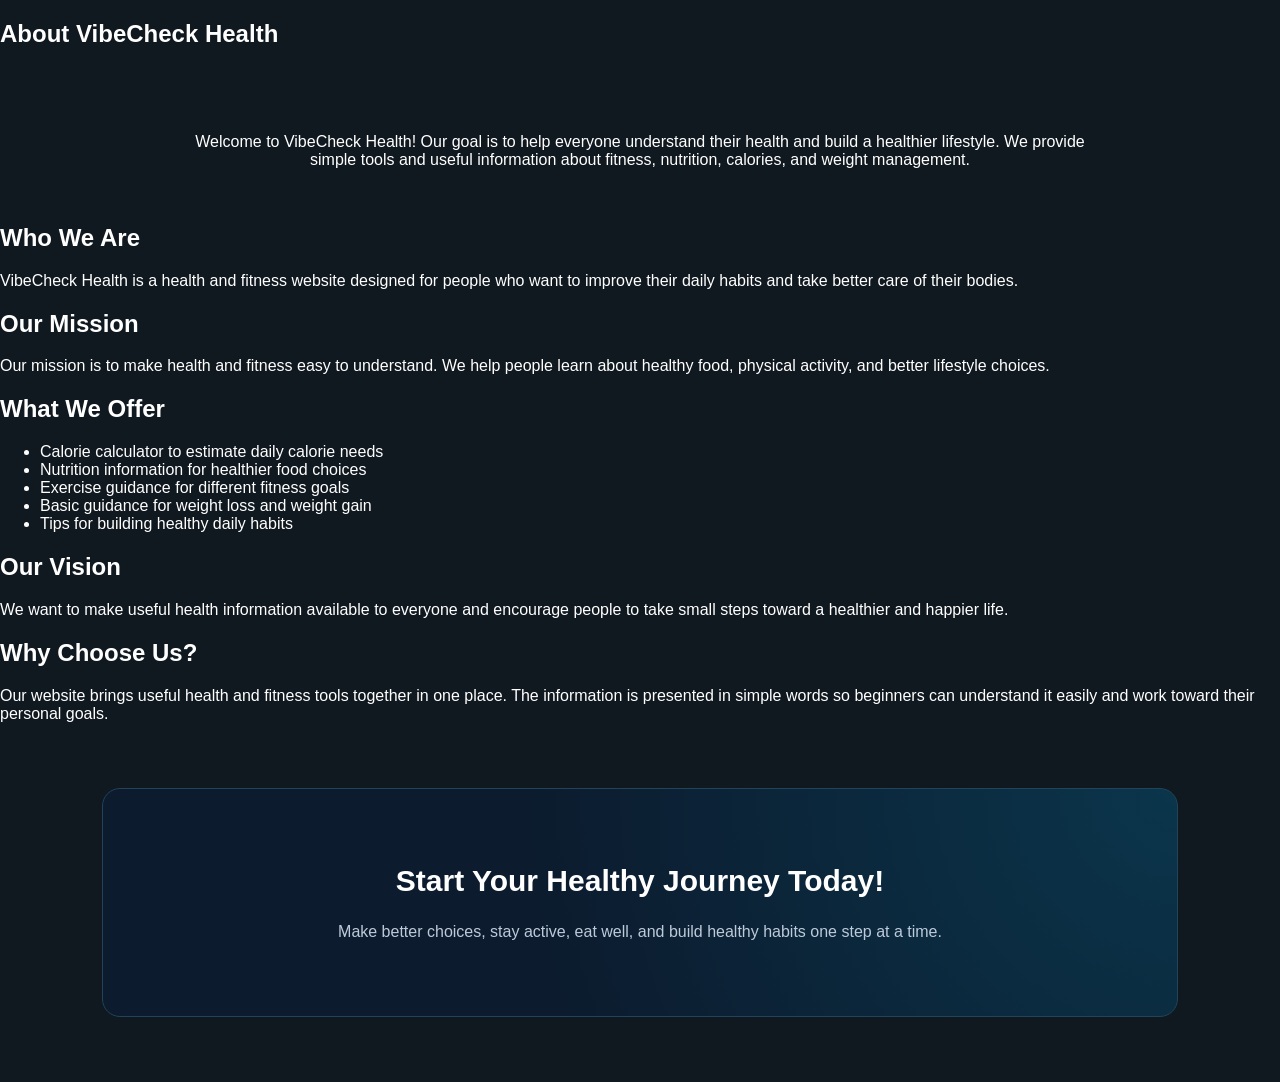
==== About.html @ 2c93c60a "initial committ" ====
<!DOCTYPE html>
<html lang="en">
<head>
    <meta charset="UTF-8">
    <meta name="viewport" content="width=device-width, initial-scale=1.0">
    <title>About</title>
    <link rel="stylesheet" href="style.css">
</head>
<body>
    
<!DOCTYPE html>
<html lang="en">
<head>
    <meta charset="UTF-8">
    <meta name="viewport" content="width=device-width, initial-scale=1.0">
    <title>About Us | VibeCheck Health</title>
    <link rel="stylesheet" href="style.css">
</head>

<body>

    <section class="about-section">

        <div class="about-container">

            <h1>About <span>VibeCheck Health</span></h1>

            <p class="about-intro">
                Welcome to VibeCheck Health! Our goal is to help everyone
                understand their health and build a healthier lifestyle.
                We provide simple tools and useful information about fitness,
                nutrition, calories, and weight management.
            </p>

            <div class="about-content">

                <div class="about-box">
                    <h2>Who We Are</h2>
                    <p>
                        VibeCheck Health is a health and fitness website
                        designed for people who want to improve their daily
                        habits and take better care of their bodies.
                    </p>
                </div>

                <div class="about-box">
                    <h2>Our Mission</h2>
                    <p>
                        Our mission is to make health and fitness easy to
                        understand. We help people learn about healthy food,
                        physical activity, and better lifestyle choices.
                    </p>
                </div>

                <div class="about-box">
                    <h2>What We Offer</h2>
                    <ul>
                        <li>Calorie calculator to estimate daily calorie needs</li>
                        <li>Nutrition information for healthier food choices</li>
                        <li>Exercise guidance for different fitness goals</li>
                        <li>Basic guidance for weight loss and weight gain</li>
                        <li>Tips for building healthy daily habits</li>
                    </ul>
                </div>

                <div class="about-box">
                    <h2>Our Vision</h2>
                    <p>
                        We want to make useful health information available
                        to everyone and encourage people to take small steps
                        toward a healthier and happier life.
                    </p>
                </div>

                <div class="about-box">
                    <h2>Why Choose Us?</h2>
                    <p>
                        Our website brings useful health and fitness tools
                        together in one place. The information is presented
                        in simple words so beginners can understand it easily
                        and work toward their personal goals.
                    </p>
                </div>

            </div>

            <div class="about-cta">
                <h2>Start Your Healthy Journey Today!</h2>
                <p>
                    Make better choices, stay active, eat well, and build
                    healthy habits one step at a time.
                </p>
          
           

    </section>

</body>
</html>


    
</body>
</html>
---- style.css ----
/* Professional Health & Fitness Background */

body {
    background: linear-gradient(
        135deg,
        #07111F 0%,
        #102A43 45%,
        #123B4A 100%
    );
    background-color: #07111F;
    background-attachment: fixed;
    transition: background 0.4s ease;
}

/* Professional Health & Fitness Navbar */

.navbar {
    display: flex;
    justify-content: space-between;
    align-items: center;
    padding: 18px 6%;
    background: #081522;
    border-bottom: 1px solid rgba(0, 212, 170, 0.2);
    font-family: Arial, sans-serif;
}

.nav-links,
.nav-buttons {
    display: flex;
    align-items: center;
    gap: 28px;
}

.nav-link {
    color: #DCE7F0;
    text-decoration: none;
    font-size: 15px;
    font-weight: 600;
    position: relative;
    transition: color 0.3s ease;
}

.nav-link::after {
    content: "";
    position: absolute;
    left: 0;
    bottom: -7px;
    width: 0;
    height: 2px;
    background: #00D4AA;
    transition: width 0.3s ease;
}

.nav-link:hover {
    color: #00D4AA;
}

.nav-link:hover::after {
    width: 100%;
}

.btn-signin,
.btn-register {
    padding: 10px 19px;
    border-radius: 8px;
    text-decoration: none;
    font-size: 14px;
    font-weight: 700;
    transition: all 0.3s ease;
}

.btn-signin {
    color: #00D4AA;
    border: 1px solid #00D4AA;
    background: transparent;
}

.btn-signin:hover {
    background: rgba(0, 212, 170, 0.12);
    transform: translateY(-2px);
}

.btn-register {
    color: #081522;
    background: #00D4AA;
    border: 1px solid #00D4AA;
}

.btn-register:hover {
    background: #36F0C4;
    border-color: #36F0C4;
    transform: translateY(-2px);
}


/* Professional Health & Fitness Navbar */

.navbar {
    display: flex;
    align-items: center;
    justify-content: space-between;
    gap: 24px;
    padding: 16px 5%;
    background: #081522;
    border-bottom: 1px solid rgba(0, 212, 170, 0.25);
    font-family: Arial, sans-serif;
}

.brand {
    display: flex;
    align-items: center;
    gap: 10px;
    color: #F0F7FC;
    text-decoration: none;
    font-size: 19px;
    font-weight: 700;
    white-space: nowrap;
}

.brand strong {
    color: #00D4AA;
}

.brand-icon {
    width: 42px;
    height: 42px;
    transition: transform 0.3s ease;
}

.brand:hover .brand-icon {
    transform: scale(1.08) rotate(-5deg);
}

.nav-links,
.nav-buttons {
    display: flex;
    align-items: center;
    gap: 24px;
}

.nav-link {
    position: relative;
    padding: 8px 0;
    color: #DCE7F0;
    text-decoration: none;
    font-size: 15px;
    font-weight: 600;
    transition: color 0.3s ease;
}

.nav-link::after {
    content: "";
    position: absolute;
    bottom: 0;
    left: 0;
    width: 0;
    height: 2px;
    background: #00D4AA;
    transition: width 0.3s ease;
}

.nav-link:hover,
.nav-link:focus-visible {
    color: #00D4AA;
}

.nav-link:hover::after,
.nav-link:focus-visible::after {
    width: 100%;
}

.btn-signin,
.btn-register {
    display: inline-block;
    padding: 10px 18px;
    border: 1px solid #00D4AA;
    border-radius: 8px;
    font-size: 14px;
    font-weight: 700;
    text-decoration: none;
    white-space: nowrap;
    transition: all 0.3s ease;
}

.btn-signin {
    color: #00D4AA;
    background: transparent;
}

.btn-signin:hover {
    color: #081522;
    background: #00D4AA;
    transform: translateY(-2px);
}

.btn-register {
    color: #081522;
    background: #00D4AA;
}

.btn-register:hover {
    background: #48F2CA;
    border-color: #48F2CA;
    box-shadow: 0 4px 18px rgba(0, 212, 170, 0.2);
    transform: translateY(-2px);
}

/* Keyboard Accessibility */
.navbar a:focus-visible {
    outline: 2px solid #48F2CA;
    outline-offset: 4px;
}

/* Responsive Layout */
@media (max-width: 900px) {
    .navbar {
        flex-wrap: wrap;
        justify-content: center;
    }

    .brand {
        margin-right: auto;
    }

    .nav-links {
        gap: 18px;
    }
}

@media (max-width: 600px) {
    .navbar {
        padding: 16px;
        gap: 18px;
    }

    .brand {
        margin: 0;
    }

    .nav-links {
        width: 100%;
        justify-content: center;
        flex-wrap: wrap;
        gap: 12px 20px;
    }

    .nav-buttons {
        justify-content: center;
        gap: 12px;
    }
}

/* Calorie Calculator - Navbar Safe CSS */

.calculator,
.calculator * {
    box-sizing: border-box;
}

.calculator {
    width: calc(100% - 32px);
    max-width: 480px;
    margin: 40px auto;
    padding: 32px;
    font-family: Arial, sans-serif;
    color: #f1f5f9;
    background: linear-gradient(145deg, #0f1e2d, #102b3b);
    border: 1px solid rgba(45, 212, 191, 0.3);
    border-radius: 20px;
    box-shadow: 0 15px 45px rgba(0, 0, 0, 0.25);
}

.calculator h1 {
    text-align: center;
    font-size: 28px;
    color: #5eead4;
    margin: 0 0 8px;
}

.calculator .subtitle {
    text-align: center;
    color: #a7b8c8;
    font-size: 14px;
    margin: 0 0 26px;
}

.calculator .gender-options {
    display: flex;
    gap: 12px;
    margin-bottom: 20px;
}

.calculator .gender-options label {
    flex: 1;
    padding: 13px;
    border: 1px solid #34485b;
    border-radius: 10px;
    text-align: center;
    cursor: pointer;
}

.calculator .gender-options label:has(input:checked) {
    border-color: #2dd4bf;
    background: rgba(45, 212, 191, 0.1);
}

.calculator .gender-options input {
    accent-color: #2dd4bf;
    margin-right: 6px;
}

.calculator .form-group {
    flex: 1;
    min-width: 0;
    margin-bottom: 18px;
}

.calculator .form-row {
    display: flex;
    gap: 14px;
}

.calculator .form-group label {
    display: block;
    margin-bottom: 8px;
    color: #dbeafe;
    font-size: 14px;
}

.calculator input[type="number"],
.calculator select {
    display: block;
    width: 100%;
    min-width: 0;
    padding: 13px 11px;
    border: 1px solid #34485b;
    border-radius: 9px;
    background: #0b1928;
    color: #f8fafc;
    font-size: 14px;
    outline: none;
}

.calculator input:focus,
.calculator select:focus {
    border-color: #2dd4bf;
    box-shadow: 0 0 0 3px rgba(45, 212, 191, 0.12);
}

.calculator button {
    display: block;
    width: 100%;
    padding: 15px;
    margin-top: 5px;
    border: none;
    border-radius: 10px;
    background: #2dd4bf;
    color: #06231f;
    font-size: 16px;
    font-weight: bold;
    cursor: pointer;
    transition: background 0.25s, transform 0.25s;
}

.calculator button:hover {
    background: #5eead4;
    transform: translateY(-2px);
}

.calculator .result {
    margin-top: 22px;
    padding: 20px;
    border-radius: 12px;
    text-align: center;
    background: #102b35;
    border: 1px solid #2dd4bf;
}

.calculator .result h2 {
    font-size: 17px;
    color: #a7f3d0;
    margin: 0 0 10px;
}

.calculator .result .calories {
    font-size: 34px;
    font-weight: bold;
    color: #5eead4;
    margin-bottom: 8px;
}

.calculator .result p {
    color: #cbd5e1;
    font-size: 14px;
    line-height: 1.6;
    margin: 6px 0;
}

.calculator .disclaimer {
    margin: 18px 0 0;
    text-align: center;
    color: #94a3b8;
    font-size: 11px;
    line-height: 1.5;
}

@media (max-width: 420px) {
    .calculator {
        padding: 22px 17px;
        margin: 25px auto;
    }

    .calculator h1 {
        font-size: 24px;
    }

    .calculator .form-row {
        gap: 10px;
    }
}

/* Fitness Footer - Isolated Styles */

.fitness-footer {
    width: 1300px;
    margin-top: 40px;
    padding: 25px 20px;
    background: #07111f;
    border-top: 1px solid rgba(45, 212, 191, 0.3);
    color: #f1f5f9;
}

.fitness-footer .footer-content {
    max-width: 1200px;
    margin: 0 auto;
    display: flex;
    align-items: center;
    justify-content: space-between;
    flex-wrap: wrap;
    gap: 20px;
}

.fitness-footer a {
    text-decoration: none;
    color: #cbd5e1;
    transition: color 0.3s ease;
}

.fitness-footer .footer-email,
.fitness-footer .footer-privacy {
    font-size: 14px;
}

.fitness-footer a:hover {
    color: #2dd4bf;
}

.fitness-footer .footer-socials {
    display: flex;
    align-items: center;
    gap: 16px;
}

.fitness-footer .footer-socials a {
    width: 40px;
    height: 40px;
    display: flex;
    align-items: center;
    justify-content: center;
    border: 1px solid #34485b;
    border-radius: 50%;
    font-size: 18px;
    background: #102033;
}

.fitness-footer .footer-socials a:hover {
    color: #07111f;
    background: #2dd4bf;
    border-color: #2dd4bf;
    transform: translateY(-3px);
}

@media (max-width: 600px) {
    .fitness-footer .footer-content {
        flex-direction: column;
        text-align: center;
        gap: 18px;
    }
}


body {
    margin: 0;
    font-family: Arial, sans-serif;
    background: #101820;
    color: white;
}

nav {
    background: #080e14;
    padding: 22px;
    display: flex;
    gap: 30px;
}

nav a {
    color: #42e8b4;
    text-decoration: none;
    font-size: 18px;
}

nav a:hover {
    color: white;
}

.hero {
    padding: 100px 8%;
    min-height: 60vh;
    background: linear-gradient(135deg, #101820, #174d48);
}

.hero h1 {
    font-size: 48px;
    color: #42e8b4;
}

.hero p {
    font-size: 18px;
    line-height: 1.8;
    max-width: 650px;
}

.about-btn {
    display: inline-block;
    padding: 10px 24px;
    background: linear-gradient(135deg, #00c6ff, #0072ff);
    color: #ffffff;
    text-decoration: none;
    font-size: 16px;
    font-weight: 600;
    border-radius: 8px;
    transition: all 0.3s ease;
    cursor: pointer;
}

.about-btn:hover {
    background: linear-gradient(135deg, #0072ff, #00c6ff);
    transform: translateY(-3px);
    box-shadow: 0 5px 15px rgba(0, 114, 255, 0.35);
}

/* ===== ABOUT PAGE BACKGROUND ===== */

body:has(.about-hero) {
    margin: 0;
    font-family: Arial, Helvetica, sans-serif;
    background: #081321;
    color: #f1f5f9;
    line-height: 1.7;
}

body:has(.about-hero) * {
    box-sizing: border-box;
}

/* ===== NAVBAR ===== */

.about-navbar {
    display: flex;
    justify-content: space-between;
    align-items: center;
    padding: 18px 8%;
    background: #0c1b2e;
    border-bottom: 1px solid #1d354d;
}

.about-logo {
    font-size: 25px;
    font-weight: bold;
    color: #ffffff;
    text-decoration: none;
}

.about-logo span {
    color: #00d4ff;
}

.about-navbar nav {
    display: flex;
    gap: 28px;
}

.about-navbar nav a {
    color: #cbd5e1;
    text-decoration: none;
    transition: 0.3s;
}

.about-navbar nav a:hover,
.about-navbar nav a.active {
    color: #00d4ff;
}

/* ===== HERO SECTION ===== */

.about-hero {
    text-align: center;
    padding: 95px 8%;
    background:
        radial-gradient(
            ellipse at top,
            rgba(0, 212, 255, 0.16),
            transparent 65%
        ),
        linear-gradient(135deg, #0b1b30, #081321);
}

.about-label {
    display: inline-block;
    color: #00d4ff;
    font-size: 12px;
    font-weight: bold;
    letter-spacing: 2px;
    padding: 7px 16px;
    border: 1px solid #20536a;
    border-radius: 30px;
    background: #0c2437;
}

.about-hero h1 {
    font-size: clamp(34px, 5vw, 56px);
    line-height: 1.2;
    margin: 20px 0;
}

.about-hero h1 span {
    color: #00d4ff;
}

.about-hero > p:last-child {
    max-width: 700px;
    margin: 0 auto;
    color: #bdcada;
    font-size: 17px;
}

/* ===== INTRODUCTION ===== */

.about-intro {
    max-width: 900px;
    margin: auto;
    padding: 65px 25px 35px;
    text-align: center;
}

.about-intro h2,
.about-services h2 {
    font-size: 32px;
    color: #ffffff;
    margin-bottom: 15px;
}

.about-intro p {
    color: #bdcada;
}

/* ===== MISSION, VISION, VALUES ===== */

.about-cards {
    display: grid;
    grid-template-columns: repeat(3, minmax(0, 1fr));
    gap: 24px;
    padding: 35px 8% 65px;
}

.about-card {
    background: linear-gradient(145deg, #11263d, #0c1b2e);
    border: 1px solid #243b52;
    border-radius: 15px;
    padding: 28px;
    transition: transform 0.3s, border-color 0.3s;
}

.about-card:hover {
    transform: translateY(-6px);
    border-color: #00d4ff;
}

.about-icon {
    font-size: 34px;
}

.about-card h3 {
    color: #00d4ff;
    font-size: 21px;
}

.about-card p {
    color: #bdcada;
    font-size: 15px;
}

/* ===== SERVICES ===== */

.about-services {
    padding: 65px 8%;
    text-align: center;
    background: #0c1b2e;
}

.service-list {
    max-width: 800px;
    margin: 30px auto 0;
    display: grid;
    gap: 16px;
    text-align: left;
}

.service-item {
    display: flex;
    align-items: flex-start;
    gap: 20px;
    padding: 20px;
    background: #11263d;
    border: 1px solid #243b52;
    border-radius: 12px;
    transition: border-color 0.3s;
}

.service-item:hover {
    border-color: #00d4ff;
}

.service-item > span {
    color: #00d4ff;
    font-size: 23px;
    font-weight: bold;
}

.service-item h3 {
    margin: 0 0 5px;
    color: #ffffff;
}

.service-item p {
    margin: 0;
    color: #bdcada;
}

/* ===== CALL TO ACTION ===== */

.about-cta {
    margin: 65px 8%;
    padding: 50px 25px;
    text-align: center;
    border: 1px solid #21445a;
    border-radius: 18px;
    background:
        radial-gradient(
            circle at top right,
            rgba(0, 212, 255, 0.14),
            transparent 60%
        ),
        #0c1b2e;
}

.about-cta h2 {
    font-size: 30px;
}

.about-cta p {
    color: #bdcada;
    margin-bottom: 25px;
}

/* ===== BUTTON ===== */

.about-button {
    display: inline-block;
    padding: 12px 25px;
    background: linear-gradient(135deg, #00d4ff, #0878f9);
    color: #061321;
    font-weight: bold;
    text-decoration: none;
    border-radius: 8px;
    transition: 0.3s;
}

.about-button:hover {
    transform: translateY(-3px);
    box-shadow: 0 6px 20px rgba(0, 212, 255, 0.25);
}

/* ===== FOOTER ===== */

.about-footer {
    padding: 25px 8%;
    text-align: center;
    background: #050c16;
    border-top: 1px solid #203044;
    color: #94a3b8;
    font-size: 13px;
}

/* ===== MOBILE RESPONSIVE ===== */

@media (max-width: 768px) {
    .about-navbar {
        padding: 18px 5%;
        flex-wrap: wrap;
        gap: 12px;
    }

    .about-navbar nav {
        gap: 16px;
    }

    .about-hero {
        padding: 65px 6%;
    }

    .about-cards {
        grid-template-columns: 1fr;
        padding: 25px 6% 45px;
    }

    .about-services {
        padding: 45px 6%;
    }

    .about-cta {
        margin: 40px 5%;
    }
}

@media (max-width: 400px) {
    .about-logo {
        font-size: 21px;
    }

    .about-navbar nav {
        gap: 12px;
    }

    .service-item {
        gap: 12px;
        padding: 15px;
    }
}
---- style.css ----
/* Professional Health & Fitness Background */

body {
    background: linear-gradient(
        135deg,
        #07111F 0%,
        #102A43 45%,
        #123B4A 100%
    );
    background-color: #07111F;
    background-attachment: fixed;
    transition: background 0.4s ease;
}

/* Professional Health & Fitness Navbar */

.navbar {
    display: flex;
    justify-content: space-between;
    align-items: center;
    padding: 18px 6%;
    background: #081522;
    border-bottom: 1px solid rgba(0, 212, 170, 0.2);
    font-family: Arial, sans-serif;
}

.nav-links,
.nav-buttons {
    display: flex;
    align-items: center;
    gap: 28px;
}

.nav-link {
    color: #DCE7F0;
    text-decoration: none;
    font-size: 15px;
    font-weight: 600;
    position: relative;
    transition: color 0.3s ease;
}

.nav-link::after {
    content: "";
    position: absolute;
    left: 0;
    bottom: -7px;
    width: 0;
    height: 2px;
    background: #00D4AA;
    transition: width 0.3s ease;
}

.nav-link:hover {
    color: #00D4AA;
}

.nav-link:hover::after {
    width: 100%;
}

.btn-signin,
.btn-register {
    padding: 10px 19px;
    border-radius: 8px;
    text-decoration: none;
    font-size: 14px;
    font-weight: 700;
    transition: all 0.3s ease;
}

.btn-signin {
    color: #00D4AA;
    border: 1px solid #00D4AA;
    background: transparent;
}

.btn-signin:hover {
    background: rgba(0, 212, 170, 0.12);
    transform: translateY(-2px);
}

.btn-register {
    color: #081522;
    background: #00D4AA;
    border: 1px solid #00D4AA;
}

.btn-register:hover {
    background: #36F0C4;
    border-color: #36F0C4;
    transform: translateY(-2px);
}


/* Professional Health & Fitness Navbar */

.navbar {
    display: flex;
    align-items: center;
    justify-content: space-between;
    gap: 24px;
    padding: 16px 5%;
    background: #081522;
    border-bottom: 1px solid rgba(0, 212, 170, 0.25);
    font-family: Arial, sans-serif;
}

.brand {
    display: flex;
    align-items: center;
    gap: 10px;
    color: #F0F7FC;
    text-decoration: none;
    font-size: 19px;
    font-weight: 700;
    white-space: nowrap;
}

.brand strong {
    color: #00D4AA;
}

.brand-icon {
    width: 42px;
    height: 42px;
    transition: transform 0.3s ease;
}

.brand:hover .brand-icon {
    transform: scale(1.08) rotate(-5deg);
}

.nav-links,
.nav-buttons {
    display: flex;
    align-items: center;
    gap: 24px;
}

.nav-link {
    position: relative;
    padding: 8px 0;
    color: #DCE7F0;
    text-decoration: none;
    font-size: 15px;
    font-weight: 600;
    transition: color 0.3s ease;
}

.nav-link::after {
    content: "";
    position: absolute;
    bottom: 0;
    left: 0;
    width: 0;
    height: 2px;
    background: #00D4AA;
    transition: width 0.3s ease;
}

.nav-link:hover,
.nav-link:focus-visible {
    color: #00D4AA;
}

.nav-link:hover::after,
.nav-link:focus-visible::after {
    width: 100%;
}

.btn-signin,
.btn-register {
    display: inline-block;
    padding: 10px 18px;
    border: 1px solid #00D4AA;
    border-radius: 8px;
    font-size: 14px;
    font-weight: 700;
    text-decoration: none;
    white-space: nowrap;
    transition: all 0.3s ease;
}

.btn-signin {
    color: #00D4AA;
    background: transparent;
}

.btn-signin:hover {
    color: #081522;
    background: #00D4AA;
    transform: translateY(-2px);
}

.btn-register {
    color: #081522;
    background: #00D4AA;
}

.btn-register:hover {
    background: #48F2CA;
    border-color: #48F2CA;
    box-shadow: 0 4px 18px rgba(0, 212, 170, 0.2);
    transform: translateY(-2px);
}

/* Keyboard Accessibility */
.navbar a:focus-visible {
    outline: 2px solid #48F2CA;
    outline-offset: 4px;
}

/* Responsive Layout */
@media (max-width: 900px) {
    .navbar {
        flex-wrap: wrap;
        justify-content: center;
    }

    .brand {
        margin-right: auto;
    }

    .nav-links {
        gap: 18px;
    }
}

@media (max-width: 600px) {
    .navbar {
        padding: 16px;
        gap: 18px;
    }

    .brand {
        margin: 0;
    }

    .nav-links {
        width: 100%;
        justify-content: center;
        flex-wrap: wrap;
        gap: 12px 20px;
    }

    .nav-buttons {
        justify-content: center;
        gap: 12px;
    }
}

/* Calorie Calculator - Navbar Safe CSS */

.calculator,
.calculator * {
    box-sizing: border-box;
}

.calculator {
    width: calc(100% - 32px);
    max-width: 480px;
    margin: 40px auto;
    padding: 32px;
    font-family: Arial, sans-serif;
    color: #f1f5f9;
    background: linear-gradient(145deg, #0f1e2d, #102b3b);
    border: 1px solid rgba(45, 212, 191, 0.3);
    border-radius: 20px;
    box-shadow: 0 15px 45px rgba(0, 0, 0, 0.25);
}

.calculator h1 {
    text-align: center;
    font-size: 28px;
    color: #5eead4;
    margin: 0 0 8px;
}

.calculator .subtitle {
    text-align: center;
    color: #a7b8c8;
    font-size: 14px;
    margin: 0 0 26px;
}

.calculator .gender-options {
    display: flex;
    gap: 12px;
    margin-bottom: 20px;
}

.calculator .gender-options label {
    flex: 1;
    padding: 13px;
    border: 1px solid #34485b;
    border-radius: 10px;
    text-align: center;
    cursor: pointer;
}

.calculator .gender-options label:has(input:checked) {
    border-color: #2dd4bf;
    background: rgba(45, 212, 191, 0.1);
}

.calculator .gender-options input {
    accent-color: #2dd4bf;
    margin-right: 6px;
}

.calculator .form-group {
    flex: 1;
    min-width: 0;
    margin-bottom: 18px;
}

.calculator .form-row {
    display: flex;
    gap: 14px;
}

.calculator .form-group label {
    display: block;
    margin-bottom: 8px;
    color: #dbeafe;
    font-size: 14px;
}

.calculator input[type="number"],
.calculator select {
    display: block;
    width: 100%;
    min-width: 0;
    padding: 13px 11px;
    border: 1px solid #34485b;
    border-radius: 9px;
    background: #0b1928;
    color: #f8fafc;
    font-size: 14px;
    outline: none;
}

.calculator input:focus,
.calculator select:focus {
    border-color: #2dd4bf;
    box-shadow: 0 0 0 3px rgba(45, 212, 191, 0.12);
}

.calculator button {
    display: block;
    width: 100%;
    padding: 15px;
    margin-top: 5px;
    border: none;
    border-radius: 10px;
    background: #2dd4bf;
    color: #06231f;
    font-size: 16px;
    font-weight: bold;
    cursor: pointer;
    transition: background 0.25s, transform 0.25s;
}

.calculator button:hover {
    background: #5eead4;
    transform: translateY(-2px);
}

.calculator .result {
    margin-top: 22px;
    padding: 20px;
    border-radius: 12px;
    text-align: center;
    background: #102b35;
    border: 1px solid #2dd4bf;
}

.calculator .result h2 {
    font-size: 17px;
    color: #a7f3d0;
    margin: 0 0 10px;
}

.calculator .result .calories {
    font-size: 34px;
    font-weight: bold;
    color: #5eead4;
    margin-bottom: 8px;
}

.calculator .result p {
    color: #cbd5e1;
    font-size: 14px;
    line-height: 1.6;
    margin: 6px 0;
}

.calculator .disclaimer {
    margin: 18px 0 0;
    text-align: center;
    color: #94a3b8;
    font-size: 11px;
    line-height: 1.5;
}

@media (max-width: 420px) {
    .calculator {
        padding: 22px 17px;
        margin: 25px auto;
    }

    .calculator h1 {
        font-size: 24px;
    }

    .calculator .form-row {
        gap: 10px;
    }
}

/* Fitness Footer - Isolated Styles */

.fitness-footer {
    width: 1300px;
    margin-top: 40px;
    padding: 25px 20px;
    background: #07111f;
    border-top: 1px solid rgba(45, 212, 191, 0.3);
    color: #f1f5f9;
}

.fitness-footer .footer-content {
    max-width: 1200px;
    margin: 0 auto;
    display: flex;
    align-items: center;
    justify-content: space-between;
    flex-wrap: wrap;
    gap: 20px;
}

.fitness-footer a {
    text-decoration: none;
    color: #cbd5e1;
    transition: color 0.3s ease;
}

.fitness-footer .footer-email,
.fitness-footer .footer-privacy {
    font-size: 14px;
}

.fitness-footer a:hover {
    color: #2dd4bf;
}

.fitness-footer .footer-socials {
    display: flex;
    align-items: center;
    gap: 16px;
}

.fitness-footer .footer-socials a {
    width: 40px;
    height: 40px;
    display: flex;
    align-items: center;
    justify-content: center;
    border: 1px solid #34485b;
    border-radius: 50%;
    font-size: 18px;
    background: #102033;
}

.fitness-footer .footer-socials a:hover {
    color: #07111f;
    background: #2dd4bf;
    border-color: #2dd4bf;
    transform: translateY(-3px);
}

@media (max-width: 600px) {
    .fitness-footer .footer-content {
        flex-direction: column;
        text-align: center;
        gap: 18px;
    }
}


body {
    margin: 0;
    font-family: Arial, sans-serif;
    background: #101820;
    color: white;
}

nav {
    background: #080e14;
    padding: 22px;
    display: flex;
    gap: 30px;
}

nav a {
    color: #42e8b4;
    text-decoration: none;
    font-size: 18px;
}

nav a:hover {
    color: white;
}

.hero {
    padding: 100px 8%;
    min-height: 60vh;
    background: linear-gradient(135deg, #101820, #174d48);
}

.hero h1 {
    font-size: 48px;
    color: #42e8b4;
}

.hero p {
    font-size: 18px;
    line-height: 1.8;
    max-width: 650px;
}

.about-btn {
    display: inline-block;
    padding: 10px 24px;
    background: linear-gradient(135deg, #00c6ff, #0072ff);
    color: #ffffff;
    text-decoration: none;
    font-size: 16px;
    font-weight: 600;
    border-radius: 8px;
    transition: all 0.3s ease;
    cursor: pointer;
}

.about-btn:hover {
    background: linear-gradient(135deg, #0072ff, #00c6ff);
    transform: translateY(-3px);
    box-shadow: 0 5px 15px rgba(0, 114, 255, 0.35);
}

/* ===== ABOUT PAGE BACKGROUND ===== */

body:has(.about-hero) {
    margin: 0;
    font-family: Arial, Helvetica, sans-serif;
    background: #081321;
    color: #f1f5f9;
    line-height: 1.7;
}

body:has(.about-hero) * {
    box-sizing: border-box;
}

/* ===== NAVBAR ===== */

.about-navbar {
    display: flex;
    justify-content: space-between;
    align-items: center;
    padding: 18px 8%;
    background: #0c1b2e;
    border-bottom: 1px solid #1d354d;
}

.about-logo {
    font-size: 25px;
    font-weight: bold;
    color: #ffffff;
    text-decoration: none;
}

.about-logo span {
    color: #00d4ff;
}

.about-navbar nav {
    display: flex;
    gap: 28px;
}

.about-navbar nav a {
    color: #cbd5e1;
    text-decoration: none;
    transition: 0.3s;
}

.about-navbar nav a:hover,
.about-navbar nav a.active {
    color: #00d4ff;
}

/* ===== HERO SECTION ===== */

.about-hero {
    text-align: center;
    padding: 95px 8%;
    background:
        radial-gradient(
            ellipse at top,
            rgba(0, 212, 255, 0.16),
            transparent 65%
        ),
        linear-gradient(135deg, #0b1b30, #081321);
}

.about-label {
    display: inline-block;
    color: #00d4ff;
    font-size: 12px;
    font-weight: bold;
    letter-spacing: 2px;
    padding: 7px 16px;
    border: 1px solid #20536a;
    border-radius: 30px;
    background: #0c2437;
}

.about-hero h1 {
    font-size: clamp(34px, 5vw, 56px);
    line-height: 1.2;
    margin: 20px 0;
}

.about-hero h1 span {
    color: #00d4ff;
}

.about-hero > p:last-child {
    max-width: 700px;
    margin: 0 auto;
    color: #bdcada;
    font-size: 17px;
}

/* ===== INTRODUCTION ===== */

.about-intro {
    max-width: 900px;
    margin: auto;
    padding: 65px 25px 35px;
    text-align: center;
}

.about-intro h2,
.about-services h2 {
    font-size: 32px;
    color: #ffffff;
    margin-bottom: 15px;
}

.about-intro p {
    color: #bdcada;
}

/* ===== MISSION, VISION, VALUES ===== */

.about-cards {
    display: grid;
    grid-template-columns: repeat(3, minmax(0, 1fr));
    gap: 24px;
    padding: 35px 8% 65px;
}

.about-card {
    background: linear-gradient(145deg, #11263d, #0c1b2e);
    border: 1px solid #243b52;
    border-radius: 15px;
    padding: 28px;
    transition: transform 0.3s, border-color 0.3s;
}

.about-card:hover {
    transform: translateY(-6px);
    border-color: #00d4ff;
}

.about-icon {
    font-size: 34px;
}

.about-card h3 {
    color: #00d4ff;
    font-size: 21px;
}

.about-card p {
    color: #bdcada;
    font-size: 15px;
}

/* ===== SERVICES ===== */

.about-services {
    padding: 65px 8%;
    text-align: center;
    background: #0c1b2e;
}

.service-list {
    max-width: 800px;
    margin: 30px auto 0;
    display: grid;
    gap: 16px;
    text-align: left;
}

.service-item {
    display: flex;
    align-items: flex-start;
    gap: 20px;
    padding: 20px;
    background: #11263d;
    border: 1px solid #243b52;
    border-radius: 12px;
    transition: border-color 0.3s;
}

.service-item:hover {
    border-color: #00d4ff;
}

.service-item > span {
    color: #00d4ff;
    font-size: 23px;
    font-weight: bold;
}

.service-item h3 {
    margin: 0 0 5px;
    color: #ffffff;
}

.service-item p {
    margin: 0;
    color: #bdcada;
}

/* ===== CALL TO ACTION ===== */

.about-cta {
    margin: 65px 8%;
    padding: 50px 25px;
    text-align: center;
    border: 1px solid #21445a;
    border-radius: 18px;
    background:
        radial-gradient(
            circle at top right,
            rgba(0, 212, 255, 0.14),
            transparent 60%
        ),
        #0c1b2e;
}

.about-cta h2 {
    font-size: 30px;
}

.about-cta p {
    color: #bdcada;
    margin-bottom: 25px;
}

/* ===== BUTTON ===== */

.about-button {
    display: inline-block;
    padding: 12px 25px;
    background: linear-gradient(135deg, #00d4ff, #0878f9);
    color: #061321;
    font-weight: bold;
    text-decoration: none;
    border-radius: 8px;
    transition: 0.3s;
}

.about-button:hover {
    transform: translateY(-3px);
    box-shadow: 0 6px 20px rgba(0, 212, 255, 0.25);
}

/* ===== FOOTER ===== */

.about-footer {
    padding: 25px 8%;
    text-align: center;
    background: #050c16;
    border-top: 1px solid #203044;
    color: #94a3b8;
    font-size: 13px;
}

/* ===== MOBILE RESPONSIVE ===== */

@media (max-width: 768px) {
    .about-navbar {
        padding: 18px 5%;
        flex-wrap: wrap;
        gap: 12px;
    }

    .about-navbar nav {
        gap: 16px;
    }

    .about-hero {
        padding: 65px 6%;
    }

    .about-cards {
        grid-template-columns: 1fr;
        padding: 25px 6% 45px;
    }

    .about-services {
        padding: 45px 6%;
    }

    .about-cta {
        margin: 40px 5%;
    }
}

@media (max-width: 400px) {
    .about-logo {
        font-size: 21px;
    }

    .about-navbar nav {
        gap: 12px;
    }

    .service-item {
        gap: 12px;
        padding: 15px;
    }
}
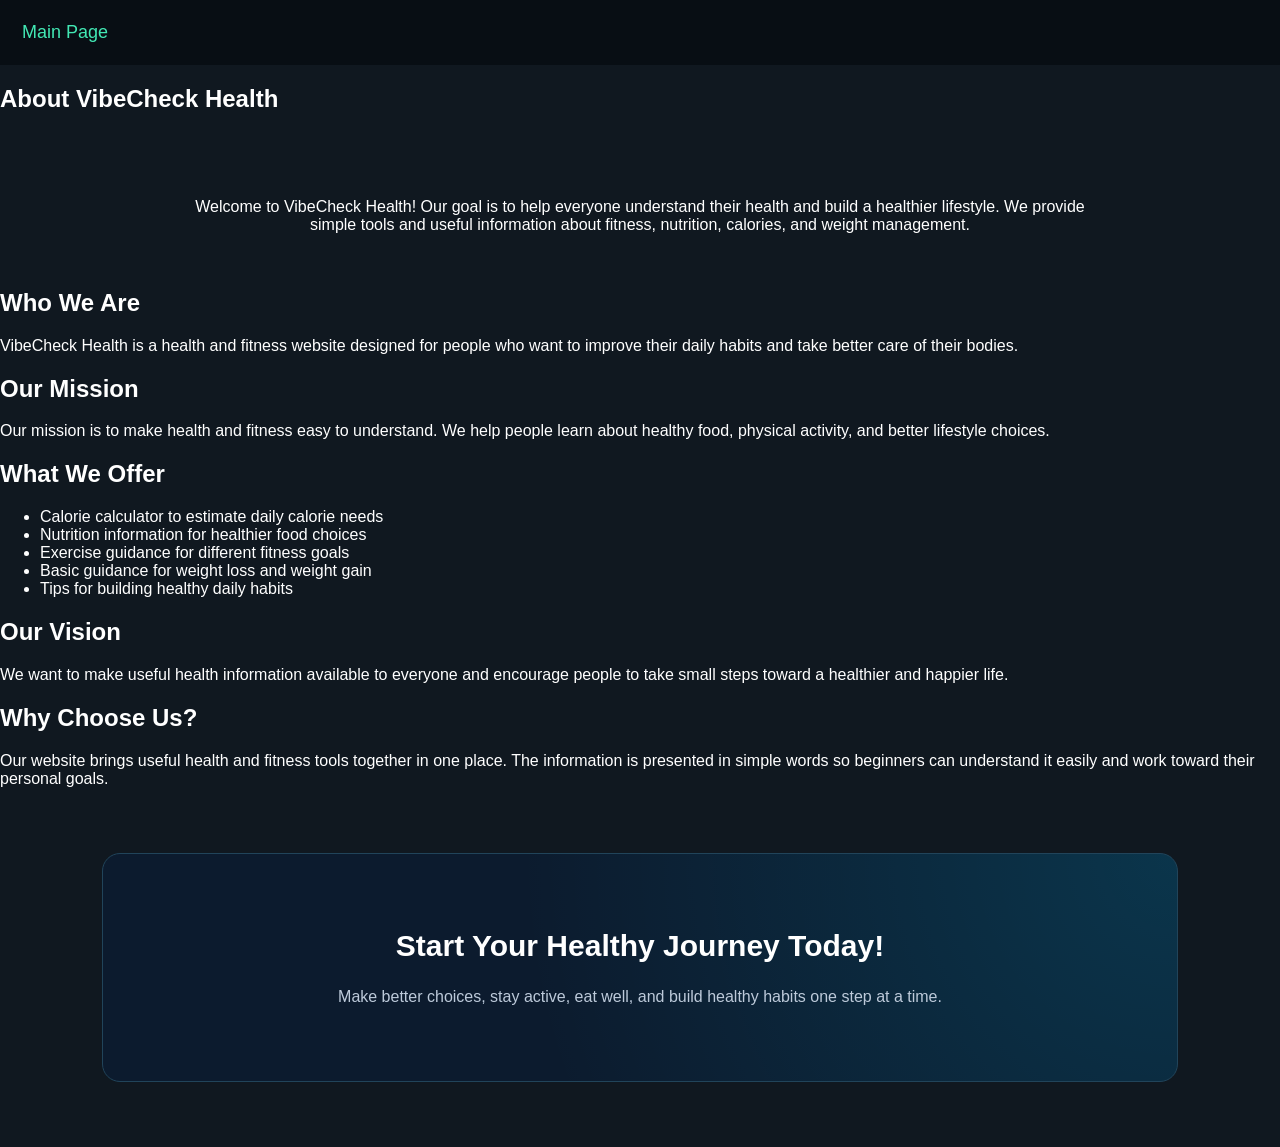
==== commit 8cfc247e: "i" ====
--- a/About.html
+++ b/About.html
@@ -18,7 +18,11 @@
 </head>
 
 <body>
-
+ <nav>
+        
+        <a href="index.html">Main Page</a>
+       
+    </nav>
     <section class="about-section">
 
         <div class="about-container">
